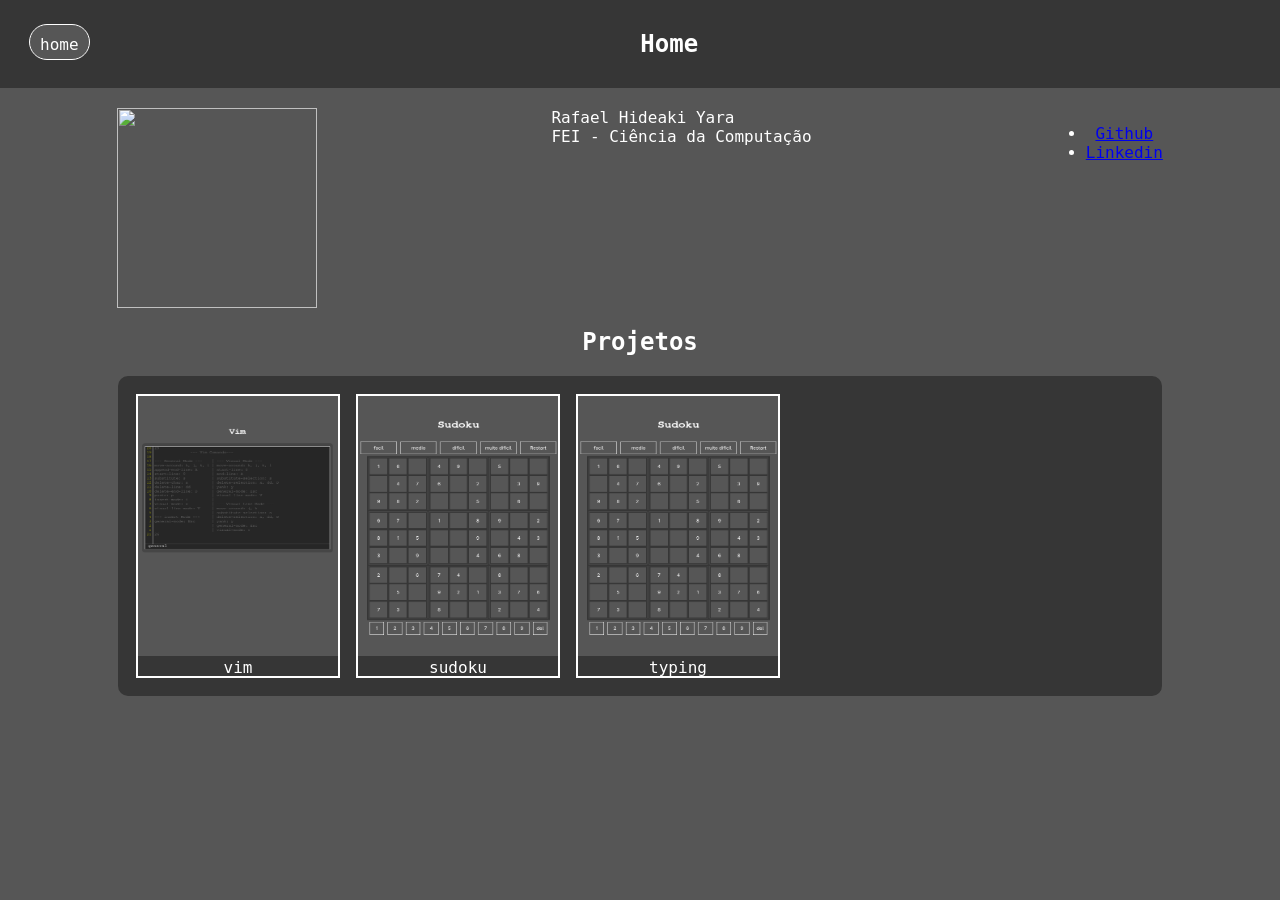
==== index.html @ 161215a6 "fix(path): mudei os caminhos para absoluto" ====
<html lang="en">
	<head>
		<meta charset="UTF-8">
		<title> Home </title>
		<link href="/styles/index.css" rel="stylesheet">
	</head>
	<body>
		<div id="header"></div>
		<div id="titulo"> Home </div>
		<div class="container">
			<img id="img_perfil" src="/imagens/perfil.png"> </img>
			<div id="descricao">
				Rafael Hideaki Yara <br>
				FEI - Ciência da Computação <br>
			</div>
			<ul>
				<li> <a href="https://www.github.com/rhy2106"> Github </a> </li>
				<li> <a href="https://www.linkedin.com/in/rafael-hideaki-yara"> Linkedin </a> </li>
			</ul>
		</div>
		<h2> Projetos </h2>
		<div class="container">
			<div id="projetos">
			</div>
		</div>
		<script src="/src/header.js" type="text/javascript"></script>
		<script src="/src/projects.js" type="text/javascript"></script>
	</body>
</html>
---- styles/index.css ----
body{
	background-color: #565656;
	color: white;
	text-align: center;
	font-family: monospace;
	font-size: 12pt;
	font-variant-ligatures: none;
	margin: 0px;
}

#header{
	display: flex;
	justify-content: space-between;
	text-align: left;
	background-color: #363636;
	padding: 30px;
	margin-bottom:20px;
}

#header a{
	border-radius: 20px;
	background-color: #565656;
	padding: 10px;
	padding-bottom: 5px;
	color: white;
	text-decoration: none;
	outline: solid 1px white;
}

#header a:hover{
	outline: solid 1px gold;
	color: gold;
}

#left{
	margin-top:auto;
	margin-bottom:auto;
	padding: auto;
}

#header button{
	border-radius: 20px;
	background-color: #565656;
	padding: 10px;
	color: white;
	border:none;
	outline: solid 1px white;
}

#header button:hover{
	outline: solid 1px gold;
	color: gold;
}

#titulo{
	font-size:18pt;
	font-weight: bold;
}

.container{
	display: flex;
	justify-content: space-around;
	/* border: solid 2px white; */
}

#img_perfil{
	height: 200px;
	width: 200px;
}

#descricao{
	text-align:left;
}

#projetos{
	display: flex;
	flex-direction:row;
	background-color: #363636;
	padding: 10px;
	border-radius: 10px;
	height: 300px;
	width: 80%;
	overflow-x: scroll;
	overflow-y: hidden;
}

#projetos a{
	margin: 10px;
	color: white;
	outline: solid 2px white;
	text-decoration: none;
}

#projetos a:hover{
	color: gold;
	outline: solid 2px gold;
}

.item{
	position:relative;
	margin-top: auto;
	margin-bottom: auto;
	background-color: #565656;
	height: 280px;
	width: 200px;
}
.item img{
	z-index:0;
	position: absolute;
	left: 0;
	width: 200px;
	height: 260px;
}
.item div{
	z-index:1;
	background-color: #363636;

	position: relative;
	top: 260px;
	padding: 2.5px;
	height: 15px;
	text-align: center;
}
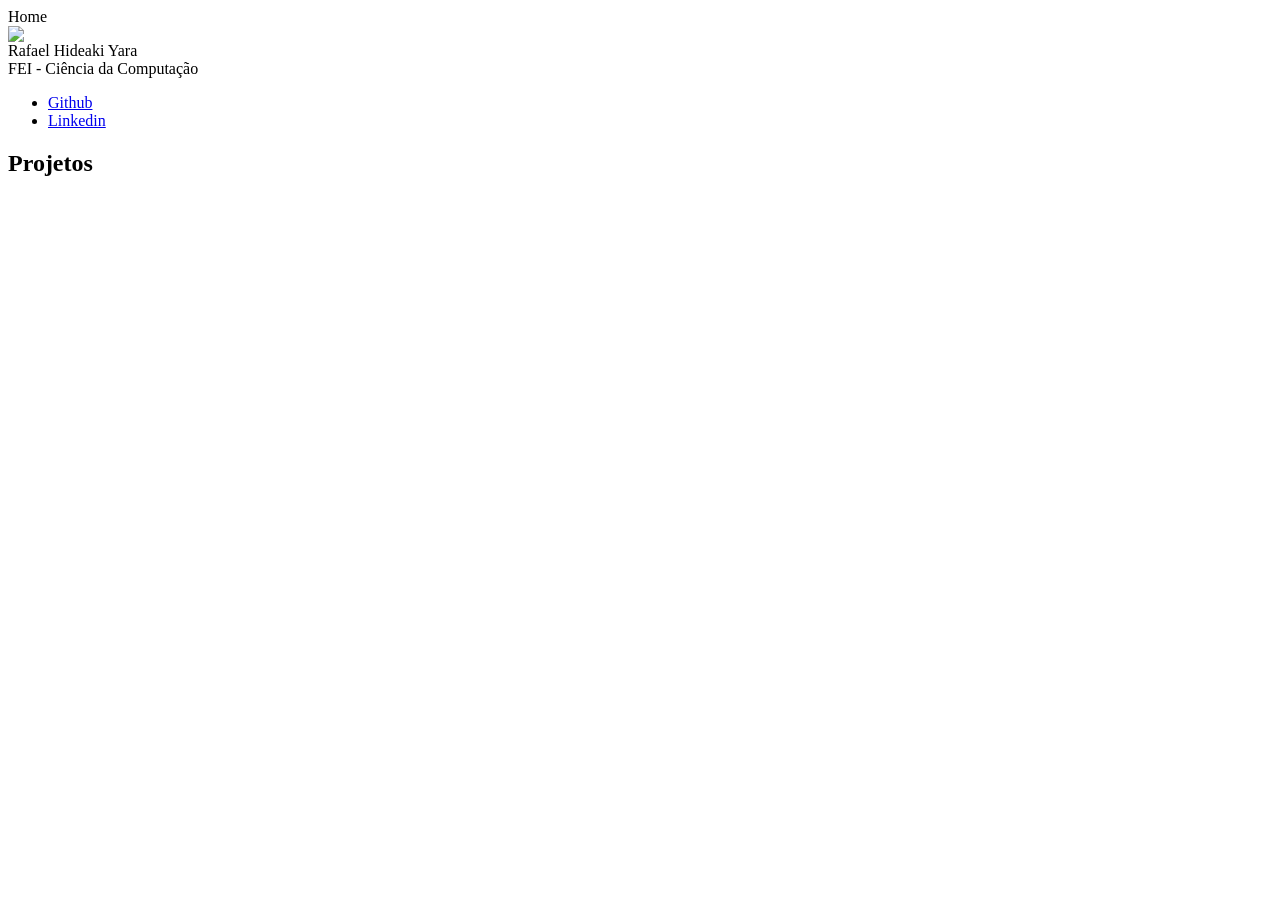
==== commit 6e6b641d: "fix(path): arrumando os caminhos para absoluto" ====
--- a/index.html
+++ b/index.html
@@ -2,13 +2,13 @@
 	<head>
 		<meta charset="UTF-8">
 		<title> Home </title>
-		<link href="/styles/index.css" rel="stylesheet">
+		<link href="/ProjetosAleatorios/styles/index.css" rel="stylesheet">
 	</head>
 	<body>
 		<div id="header"></div>
 		<div id="titulo"> Home </div>
 		<div class="container">
-			<img id="img_perfil" src="/imagens/perfil.png"> </img>
+			<img id="img_perfil" src="/ProjetosAleatorios/imagens/perfil.png"> </img>
 			<div id="descricao">
 				Rafael Hideaki Yara <br>
 				FEI - Ciência da Computação <br>
@@ -23,7 +23,7 @@
 			<div id="projetos">
 			</div>
 		</div>
-		<script src="/src/header.js" type="text/javascript"></script>
-		<script src="/src/projects.js" type="text/javascript"></script>
+		<script src="/ProjetosAleatorios/src/header.js" type="text/javascript"></script>
+		<script src="/ProjetosAleatorios/src/projects.js" type="text/javascript"></script>
 	</body>
 </html>
